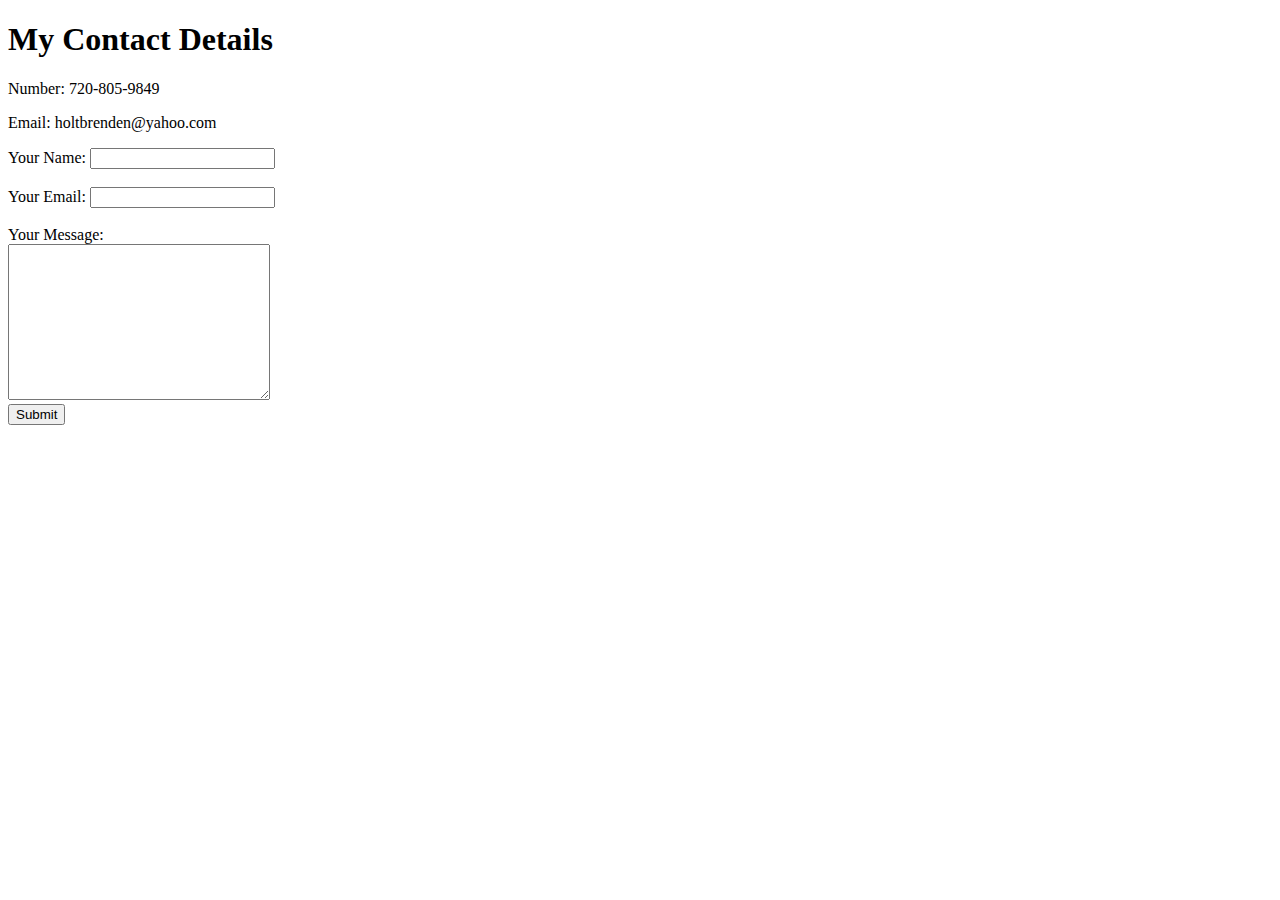
==== contact-me.html @ 2bf96de6 "finished project" ====
<!DOCTYPE html>
<html lang="en">
<head>
  <meta charset="UTF-8">
  <meta http-equiv="X-UA-Compatible" content="IE=edge">
  <meta name="viewport" content="width=device-width, initial-scale=1.0">
  <title>Contact Form</title>
</head>
<body>
  <h1>My Contact Details</h1>
  <p>Number: 720-805-9849</p>
  <p>Email: holtbrenden@yahoo.com</p>

  <form action="mailto:holtbrenden@yahoo.com" enctype="text/plain">
    <label for="name">Your Name:</label>
    <input type="text" name="yourname">
    <br><br>
    <label for="Email">Your Email:</label>
    <input type="email" name="youremail">
    <br><br>
    <label for="message">Your Message:</label>
    <br>

    <textarea name="yourmessage" id="message" cols="30" rows="10"></textarea>
    <br>
    <input type="submit">
  </form>
  
</body>
</html>
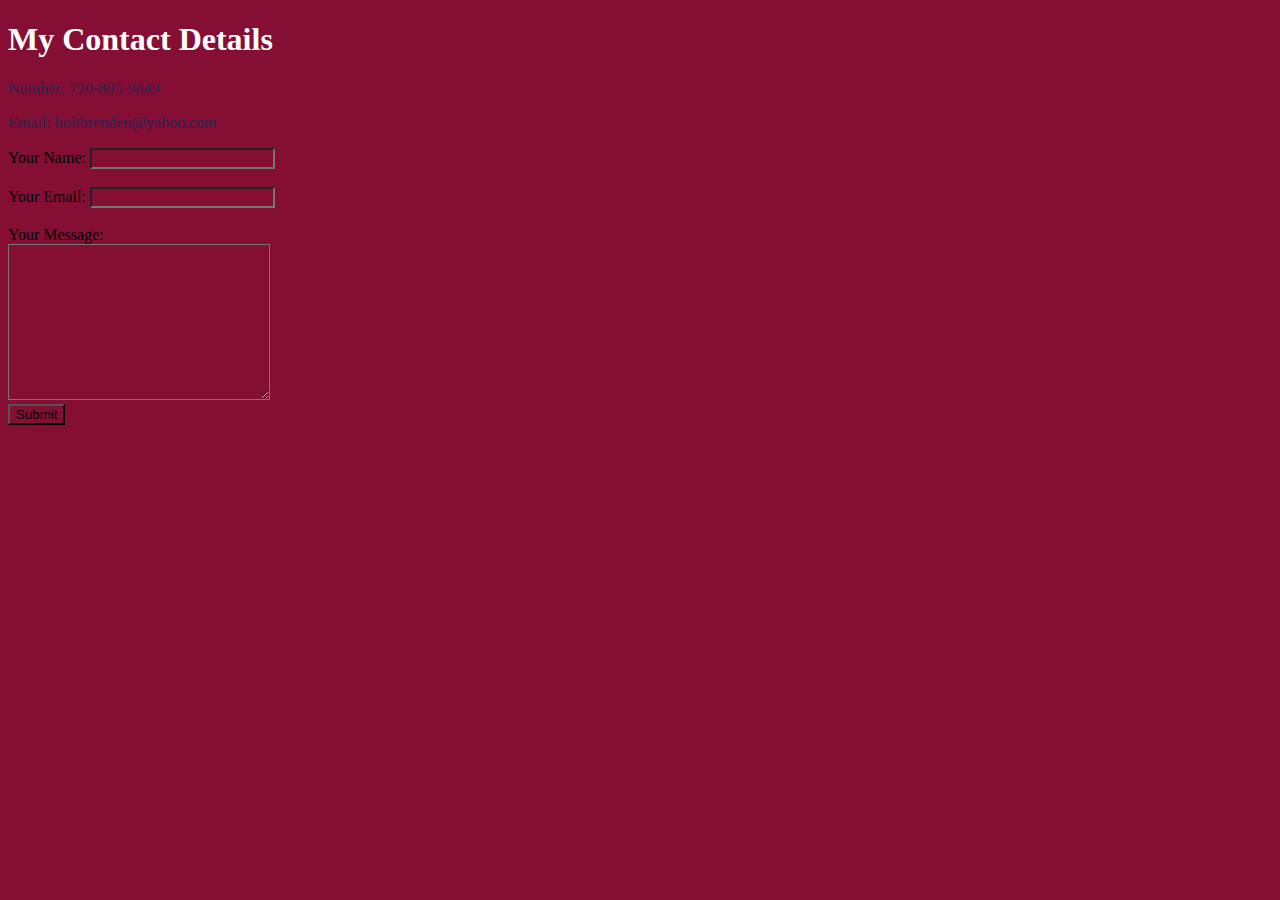
==== commit 98bcbae9: "added very little css" ====
--- a/contact-me.html
+++ b/contact-me.html
@@ -4,6 +4,7 @@
   <meta charset="UTF-8">
   <meta http-equiv="X-UA-Compatible" content="IE=edge">
   <meta name="viewport" content="width=device-width, initial-scale=1.0">
+  <link rel="stylesheet" href="assets/style.css">
   <title>Contact Form</title>
 </head>
 <body>
--- a/assets/style.css
+++ b/assets/style.css
@@ -0,0 +1,23 @@
+* {
+  background-color: #850E35;
+}
+
+hr {
+  border-style: dotted none none;
+  border-color: white;
+  border-width: 5px;
+  width: 5%;
+}
+
+h1, li{
+  color: white;
+}
+
+h3 {
+  color: goldenrod;
+}
+
+p, table{
+  color: #2A2550;
+}
+
